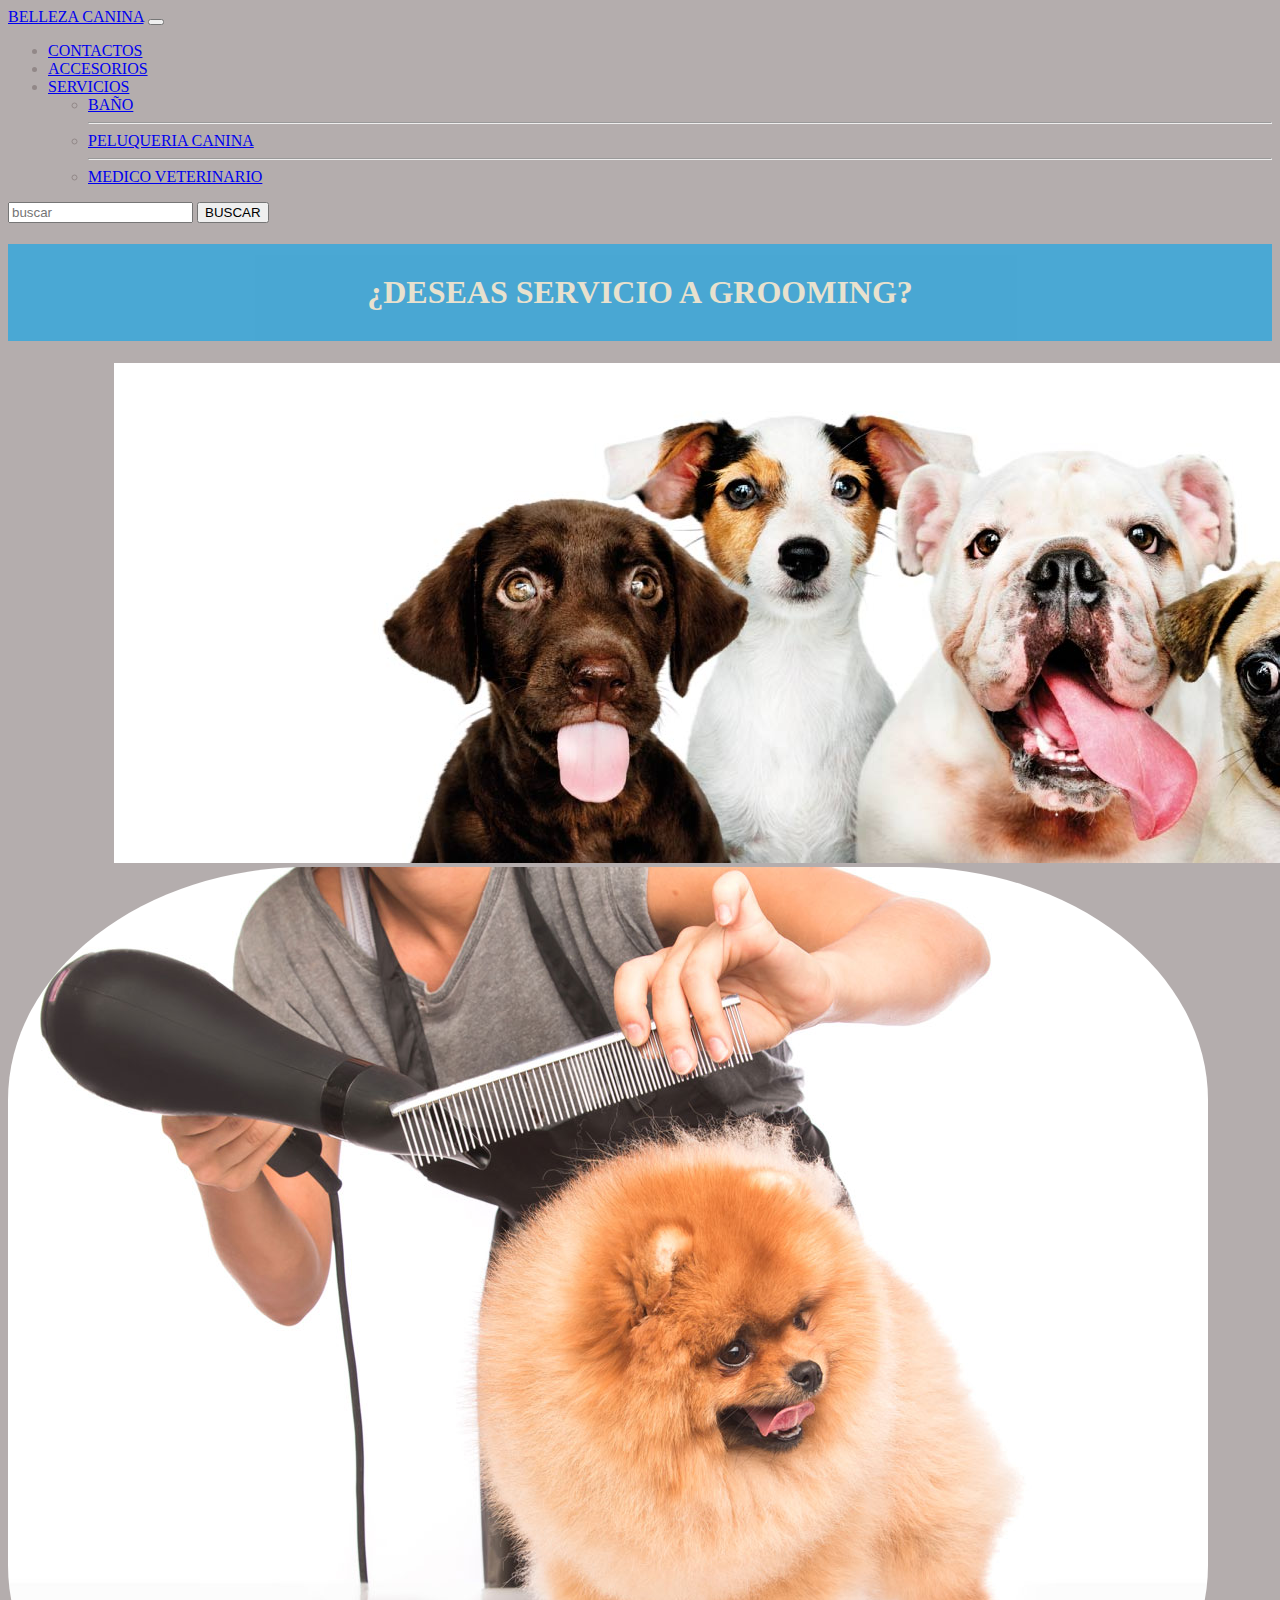
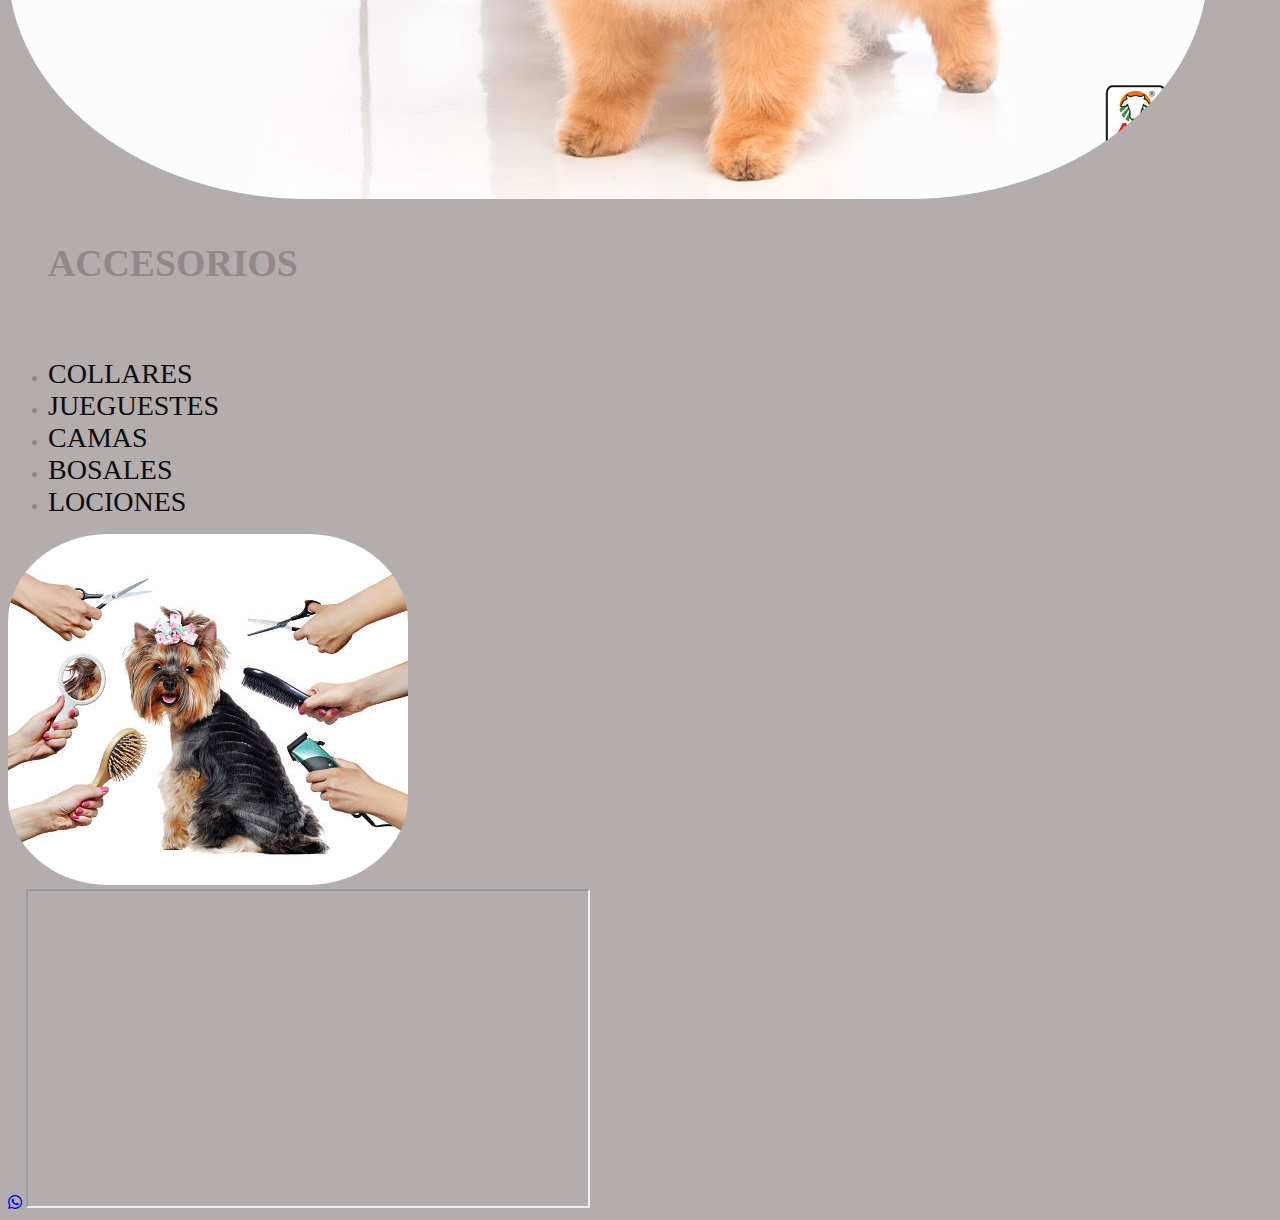
==== baño.html @ 3b289556 "primercambio" ====
<!DOCTYPE html>
<html lang="es">

<head>
    <meta charset="UTF-8">
    <meta http-equiv="X-UA-Compatible" content="IE=edge">
    <meta name="viewport" content="width=device-width, initial-scale=1.0">
    <link rel="stylesheet" href="css/estilos.css">
    <link rel="stylesheet" href="css/fontawesome/css/all.min.css">
    <link rel="stylesheet" href="css/fontawesome/css/fontawesome.min.css">
    <link href="https://cdn.jsdelivr.net/npm/bootstrap@5.3.0-alpha3/dist/css/bootstrap.min.css" rel="stylesheet" integrity="sha384-KK94CHFLLe+nY2dmCWGMq91rCGa5gtU4mk92HdvYe+M/SXH301p5ILy+dN9+nJOZ" crossorigin="anonymous">
    <title>bellezacanina</title>
    <link rel="short-cut icon" href="css/imagenes/">
</head>

<body>
     <header>
        <div class="container">
            <nav class="navbar navbar-expand-lg navbar-Light bg-secondary">
                <div class="container-fluid">
                  <a class="navbar-brand" href="index.html">BELLEZA CANINA</a>
                  <button class="navbar-toggler" type="button" data-bs-toggle="collapse" data-bs-target="#navbarSupportedContent" aria-controls="navbarSupportedContent" aria-expanded="false" aria-label="Toggle navigation">
                    <span class="navbar-toggler-icon"></span>
                  </button>
                  <div class="collapse navbar-collapse" id="navbarSupportedContent">
                    <ul class="navbar-nav ms-auto mb-2 mb-lg-0">
                      <li class="nav-item">
                        <a class="nav-link active" aria-current="page" href="contactos.html">CONTACTOS</a>
                      </li>

                      <li class="nav-item">
                        <a class="nav-link" href="accesorios.html">ACCESORIOS</a>
                      </li>
                      <li class="nav-item dropdown">
                        <a class="nav-link dropdown-toggle" href="servicios.html" id="navbarDropdown" role="button" data-bs-toggle="dropdown" aria-expanded="false">
                          SERVICIOS
                        </a>
                        <ul class="dropdown-menu" aria-labelledby="navbarDropdown">
                          <li><a class="dropdown-item bg-primary" href="baño.html">BAÑO</a></li>
                          <hr>
                          <li><a class="dropdown-item bg-danger" href="peluqueria.html">PELUQUERIA CANINA</a></li>
                          <hr>
                          <li><a class="dropdown-item bg-success" href="veterinario.html">MEDICO VETERINARIO</a></li>
                        </ul>
                      </li>
                    </ul>
                    <form class="d-flex">
                      <input class="form-control me-2" type="search" placeholder="buscar" aria-label="Search">
                      <button class="btn btn-outline-success bg-light" type="submit">BUSCAR</button>
                    </form>
                  </div>
                </div>
            </nav>

        </div>
    </header> 
    
    <h1 class="baño container">¿DESEAS SERVICIO A GROOMING?</h1>
    <div class="img-belleza">
      <img src="css/imagenes/indexperros.png.jpg" class="img-fluid container text-center"  alt="...">
    </div>
    <section>
          <div class="container ">
                <div  class="row ">
                  <div  class="col-4 ">
                    <img src="css/imagenes/corte1.png" class="imglabrador img-fluid container text-center mb5"  alt="...">
                  </div>
                    <div  class="col-2 ">
                      <ul>
                        <h3 class="h3accesorios text-center">ACCESORIOS</h3>
                            <br><br>
                            <li ><span class="itmaccesorios">COLLARES</span> </li>
                            <li><span class="itmaccesorios">JUEGUESTES</span></li>
                            <li><span class="itmaccesorios">CAMAS </span></li>
                            <li><span class="itmaccesorios">BOSALES</span></li>
                            <li><span class="itmaccesorios">LOCIONES</span></li>
                      </ul>
                    </div>  
                    <div  class="col-6">
                      <img src="css/imagenes/corte2.png" class="imglabrador img-fluid container text-center"  alt="...">
                    </div>
                 </div> 
          </div>   
  
    </section>  
    <script src="https://cdn.jsdelivr.net/npm/bootstrap@5.3.0-alpha3/dist/js/bootstrap.bundle.min.js" integrity="sha384-ENjdO4Dr2bkBIFxQpeoTz1HIcje39Wm4jDKdf19U8gI4ddQ3GYNS7NTKfAdVQSZe" crossorigin="anonymous"></script>
</body>

<footer>
    <a href="https://web.whatsapp.com/"><i class="fa-brands fa-whatsapp"></i></a>
    <a><iframe width="560" height="315" src="https://www.youtube.com/watch?v=6p-8F15wHUk"></iframe></a>
</footer>

</html>
---- css/estilos.css ----
/*este es un comentario*/

@import url('https://fonts.googleapis.com/css2? familia= Castoro+Titulación &family= Noto+Serif+Telugu:wght@500 & display=swap');
.veterinario{
   background-color: rgb(19, 179, 19);
   opacity: .7;
 }
.baño{
   background-color: rgb(28, 165, 228);
   opacity: .7;
 }
 .peluqueria{
   background-color: rgb(228, 28, 178);
   opacity: .7;  
 }
 .contactos{
   background-color: hsl(27, 100%, 50%);
 }
body{
   background-color: rgb(180, 173, 173);
    }
.button{
   background-color: rgb(246, 246, 252);
   padding: 50px;
   margin-top: 50px;
   border-color: forestgreen;
   
}    
h1 {
   text-align: center;
   color: cornsilk;
   background-color: fuchsia;
   padding:30px 20px;
   
  
}
p{
   color: rgb(0, 0, 0);
   background-color:transparent
}
.containerform{
   text-align:center;

   background-color: rgb(150, 156, 156);
   border-radius: 20px;
   margin-left:9cm;
   margin-right:9cm;
  
}
#txtnombre{
   margin-top: 1cm;
   
}
.btnenviar{
   margin-bottom: 2cm;
   color: aliceblue;
   background-color: rgb(73, 72, 72);
}
.containerimg{
   background-image:url(https://cursosmasters.com/wp-content/uploads/2022/03/cursos-de-peluqueria-canina-online-precio-titulo-oficial.jpg);

}
.img-belleza{
   margin-left: 2.8cm;
}
.carousel-intem{
   color: black;
   background-color:transparent;
}
.containeram{
   border-right:  4px;
}
.accesorios2  {
   font-size:medium;
   background-color: rgb(240, 96, 173);
   opacity: .9;
 
   color: beige;

}
h4{
color: blueviolet;
padding-bottom:0.3cm;
padding-top: 0.3cm;
margin-top:6cm;
}
.img-veterinario{
   margin-left: 2.8cm;

}
ul {
   color: rgb(146, 136, 136);
   
}
.h3accesorios{
   font-size: 1cm;
}
.indexbelleza{
   color: aliceblue;
}
.itmaccesorios{
   color: rgb(12, 12, 12);
   font-size: 28px;
   text-align: center;
   text-align: left;
}
.imglabrador{

border-radius: 25%;
border-color: black;
}
.bienvenidos{
   background-color: rgb(4, 235, 93);
   opacity: 75%;
}
.iniciobellezacanina{
   background-color: darkorchid;
   color: aliceblue;
   
}

.colormedicamentos{

   color: black;
}
.cuadro1 {
   background-color: aqua;
 
}
.cuadrot{
   background-color: black;
   color: azure;
   
}
.cuadro2{
   background-color: rgb(204, 0, 255);
   border: 2px solid chocolate;
}
.cuadro3{
   background-color: rgb(55, 45, 202);
   padding-left: 50px;
}
.btn-blanco{
   background-color: blanchedalmond;
   text-decoration: none;
   padding:4px;
  border-color: black;
  border-radius: 10px;
}
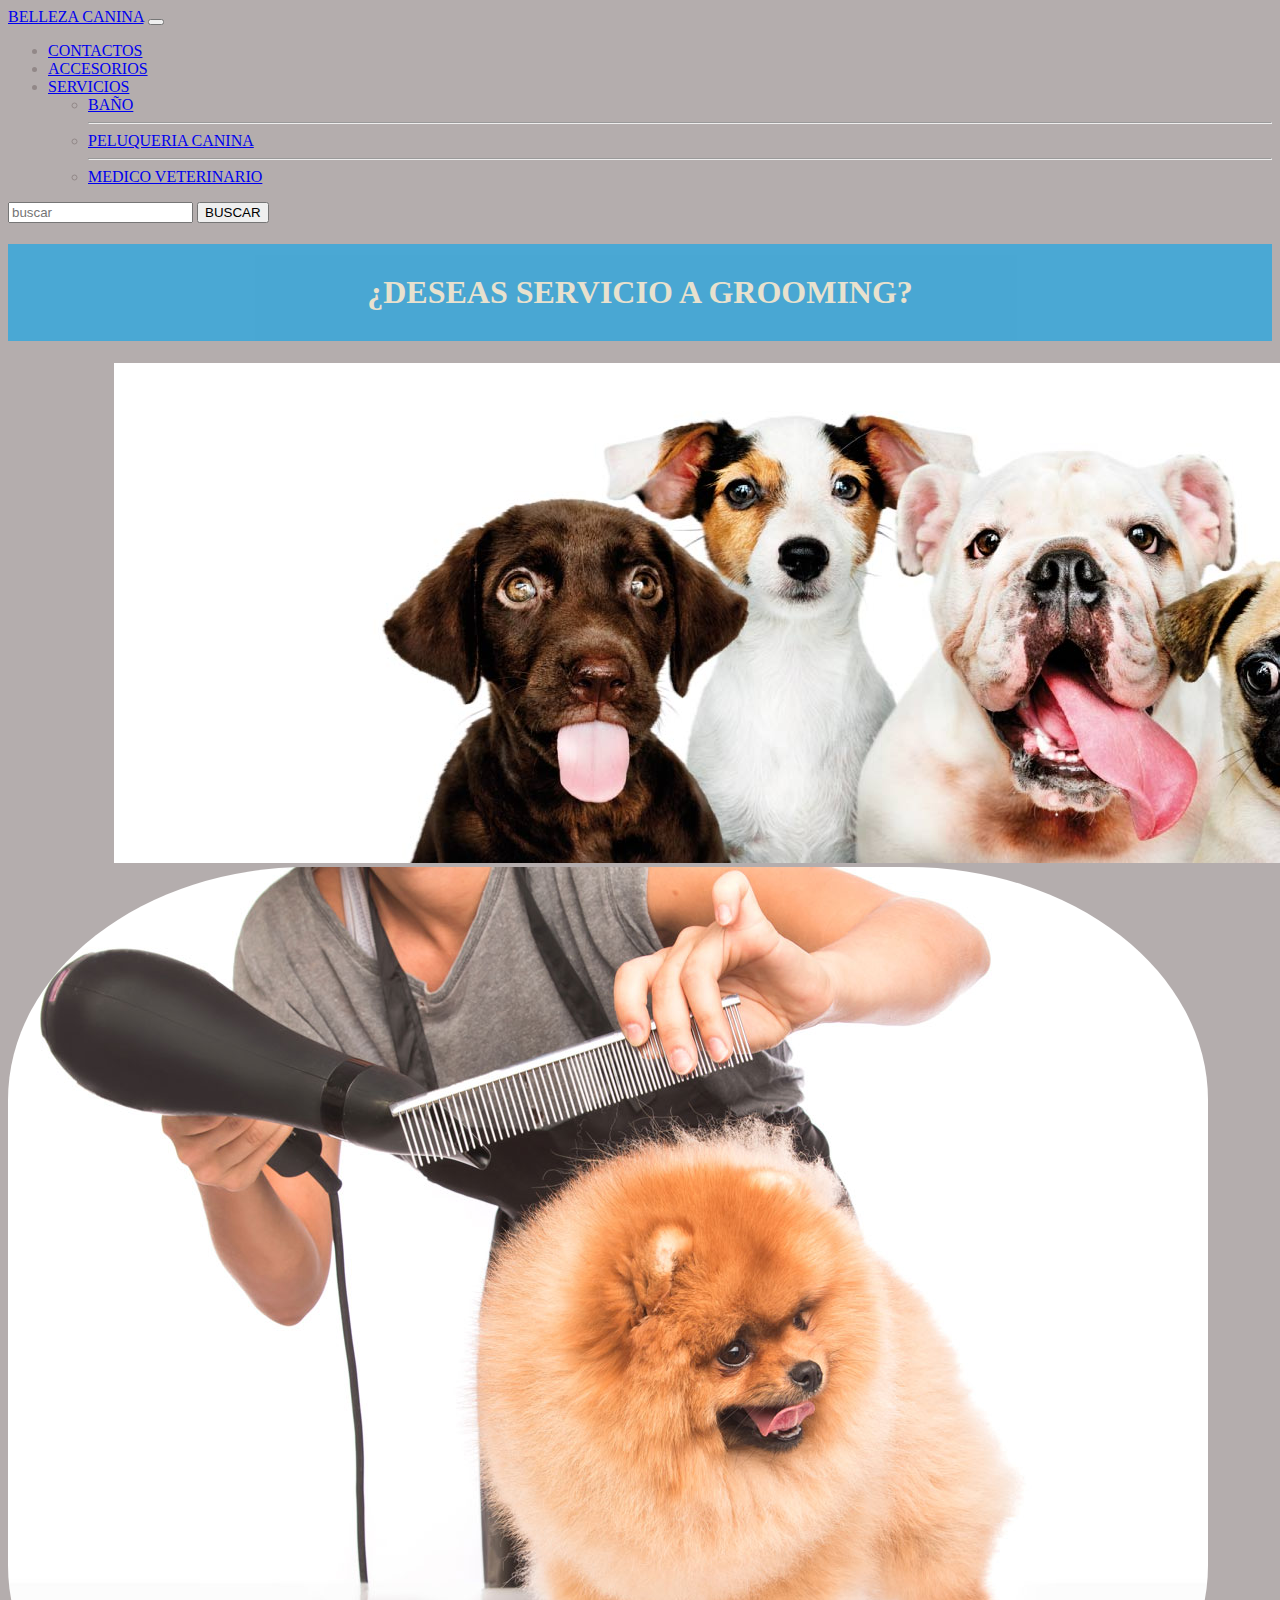
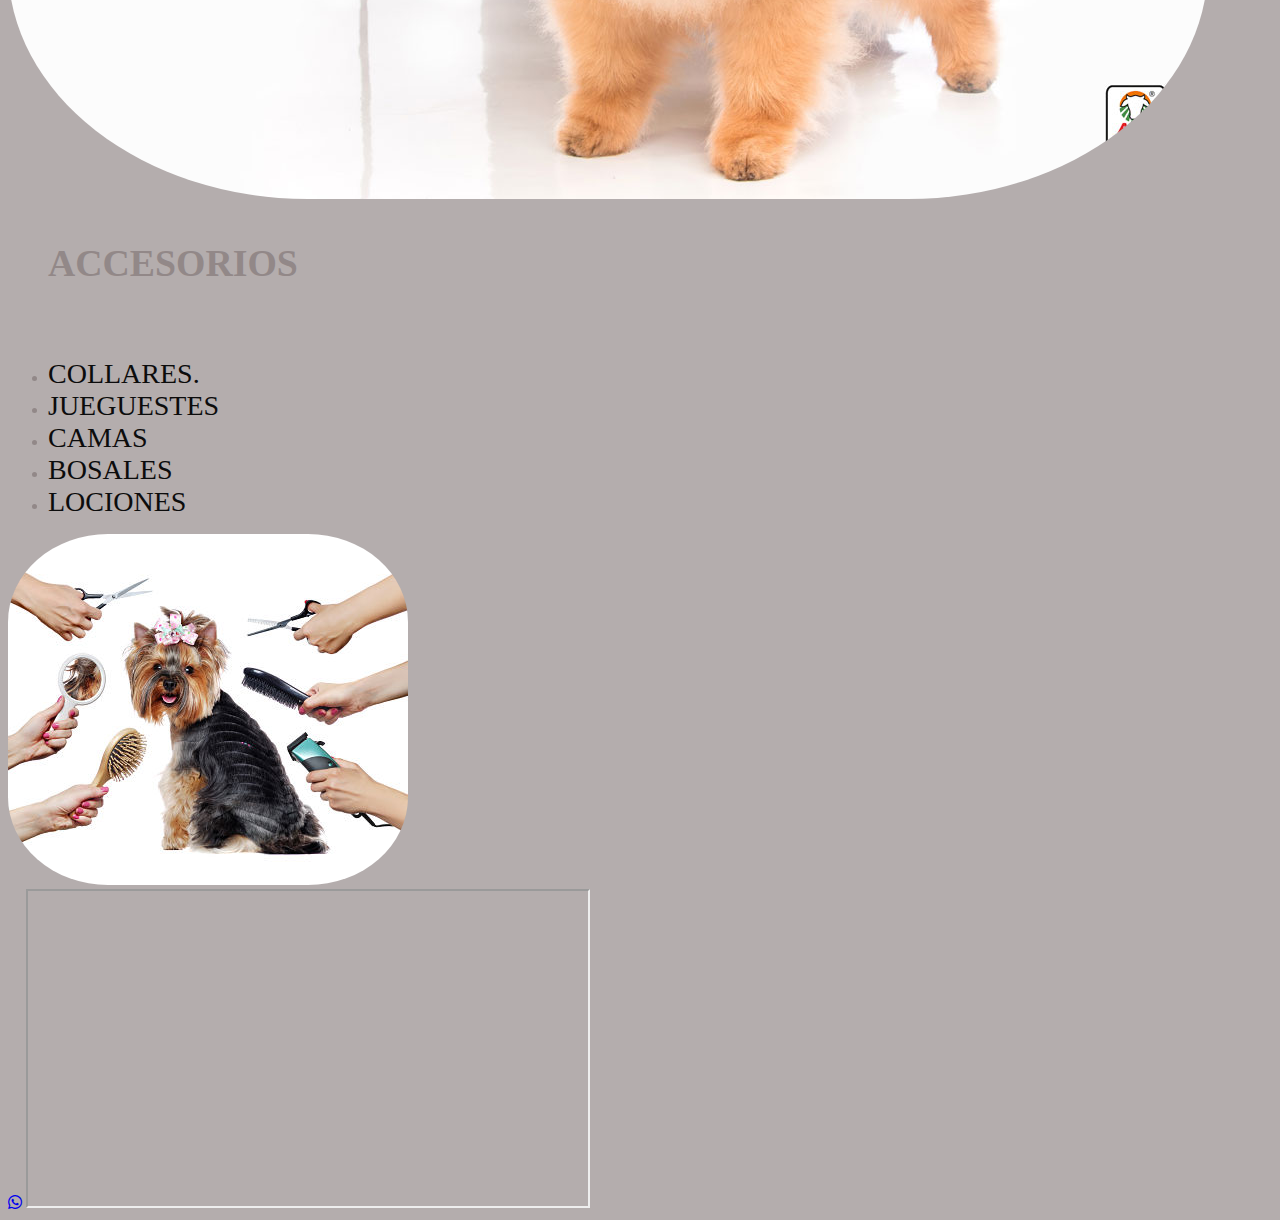
==== commit 3e7bb701: "cambios" ====
--- a/baño.html
+++ b/baño.html
@@ -69,7 +69,7 @@
                       <ul>
                         <h3 class="h3accesorios text-center">ACCESORIOS</h3>
                             <br><br>
-                            <li ><span class="itmaccesorios">COLLARES</span> </li>
+                            <li ><span class="itmaccesorios">COLLARES.</span> </li>
                             <li><span class="itmaccesorios">JUEGUESTES</span></li>
                             <li><span class="itmaccesorios">CAMAS </span></li>
                             <li><span class="itmaccesorios">BOSALES</span></li>
